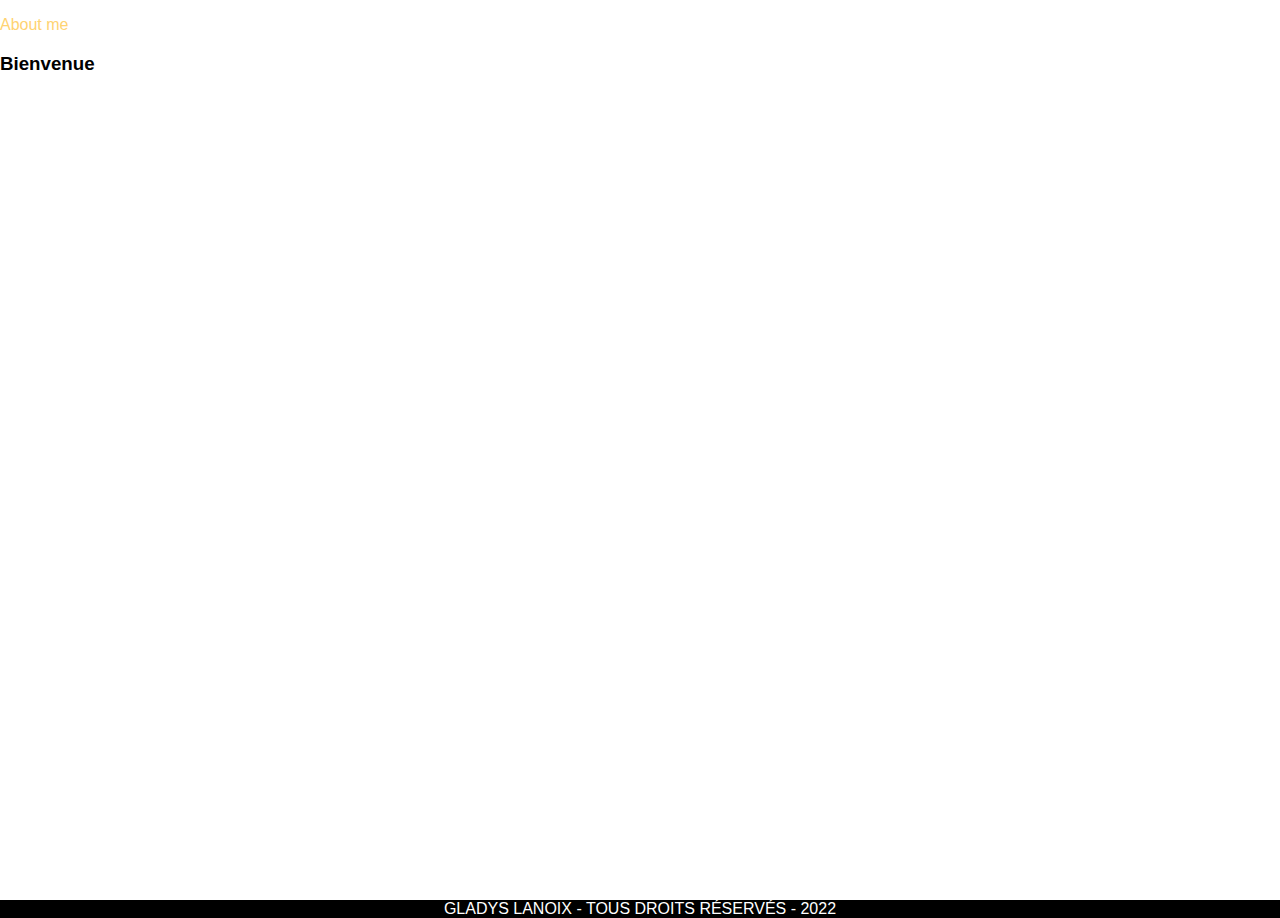
==== html/index.html @ 114d8e08 "test" ====
<!DOCTYPE html>
<html lang="fr">
<head>
        <meta charset="UTF-8">
        <meta http-equiv="X-UA-Compatible" content="IE=edge">
        <meta name="viewport" content="width=device-width, initial-scale=1.0">
        <title>Gladys Lanoix </title>
        <link href="https : //fonts.googleapis.com/css2?family= Open+Sans & family = Raleway & display=swap" rel="stylesheet">
        <link rel="stylesheet" href="/css/reset.css">
        <link rel="stylesheet" href="/css/style.css">
</head>
<body>
        <header class="header">
             
</header> 





<main>
       <div class="container">
                <section class="left-section">
                        <article class="container-main">
                                <p class="info-me">About me</p>
                                <h3> Bienvenue</h3>
                               

</main>

</body>
<footer class="mention-légale">
<p class="mention-page">Gladys Lanoix - Tous droits réservés - 2022</p>
</footer>
</html>
---- css/style.css ----
body{
    margin: 0;
    font-family: 'Open Sans', sans-serif;
}




.header-container{
  
    flex-direction: row;
    text-decoration: none;
    vertical-align: baseline;

    background-color: black;
    padding-bottom: 1.1rem;
    font-weight: bold;
   font-size: x-large;
    padding-left: 2rem;
   padding-top: 1.1rem;
   

}


img{

 
    height: 100vh;
    margin: 0;
    padding-right: 20rem;
    
    
 
}
.header-nav__content{
    padding-left: 2rem;
    text-decoration: none;
    color:white;
    margin-top: 1rem;
    padding-bottom: 0.2rem;
    
}
.container{
    display: flex;
    flex-direction: row;
padding: 0;


   
}
.left-section{

background-color:white ;
width: 80%;
height: 100vh;
display: flex;



}

.right-section{

   background-color:#ffd372;
    width: 40%;
    height: 100vh;
    margin:0;
}



.header-right{
 

}
.picture.me{
width: 20%;


}

.info-me{
    color: #ffd372;
   
}


.footer-droits{
    padding-bottom: 2rem; 

}
footer {
    background-color: black;
    color:white;
  text-transform:uppercase;
  text-align: center;
 
  
  
}
.mention-page{
    margin: 0;
}
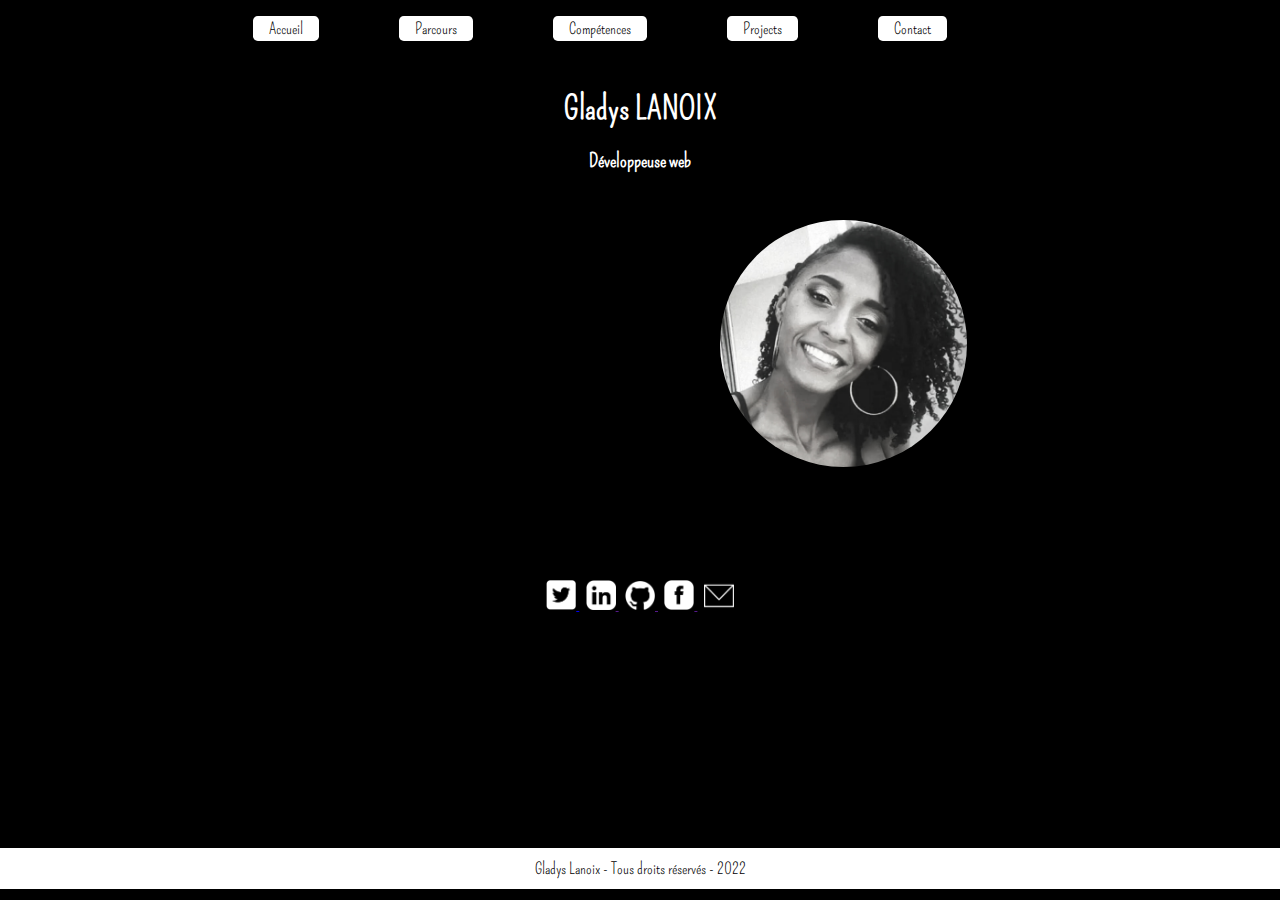
==== commit fb2ecc31: "first draft" ====
--- a/html/index.html
+++ b/html/index.html
@@ -4,32 +4,60 @@
         <meta charset="UTF-8">
         <meta http-equiv="X-UA-Compatible" content="IE=edge">
         <meta name="viewport" content="width=device-width, initial-scale=1.0">
-        <title>Gladys Lanoix </title>
-        <link href="https : //fonts.googleapis.com/css2?family= Open+Sans & family = Raleway & display=swap" rel="stylesheet">
+        <title>Gladys Lanoix CV </title>
+        <link href="https://fonts.googleapis.com/css2?family=Pompiere&display=swap" rel="stylesheet">
         <link rel="stylesheet" href="/css/reset.css">
         <link rel="stylesheet" href="/css/style.css">
 </head>
 <body>
+        
         <header class="header">
-             
-</header> 
-
-
-
+                <nav class="nav"> <!--Créer la barre de navigation-->
+                        <nav class="accueil">Accueil</nav>
+                        <nav class="about">Parcours</nav>
+                        <nav class="competence">Compétences</nav>
+                        <nav class="project">Projects</nav>
+                        <nav class="contact">Contact</nav>
+                </nav>
+    
+        </header> 
 
 
 <main>
-       <div class="container">
-                <section class="left-section">
-                        <article class="container-main">
-                                <p class="info-me">About me</p>
-                                <h3> Bienvenue</h3>
-                               
+<div class="title">
+        <h1>Gladys LANOIX</h1>
+        <h3>Développeuse web</h3>
+</div>
+           <section class="picture">          
+  <img class="my-picture" src="../images/pictureblack.png" alt="photo de Gladys">   
+           </section>    
+      
+ <section class="logo">
+        <nav class="link">
+        <a class="logo-link" href="#">
+                <img class="logo-twitter" src="/images/logo-twitter.png" alt="logo twitter">
+        </a>
+        <a class="logo-link" href="">
+                <img class="logo-linkedin" src="/images/logo-linkedin.png" alt="logo linkedin">
+        </a>
+        <a class="logo-link" href="">
+                <img class="logo-github" src="/images/logo-github.png" alt="logo github">
+        </a>
+        <a class="logo-link" href="">
+                <img class="logo-facebook" src="/images/logo-facebook.png" alt="logo facebook">
+        </a>
+        
+        <a class="logo-link" href="">
+                <img class="logo-mail" src="/images/logo-mail.png" alt="logo mail">
+        </a>
+</nav>
 
+</section>
 </main>
+<script src="../js/index.js"></script>
 
-</body>
 <footer class="mention-légale">
 <p class="mention-page">Gladys Lanoix - Tous droits réservés - 2022</p>
 </footer>
+</body>
 </html>--- a/css/style.css
+++ b/css/style.css
@@ -1,104 +1,113 @@
 body{
-    margin: 0;
-    font-family: 'Open Sans', sans-serif;
+    font-family: 'Pompiere', cursive;
+    background-color: black;
+    color: white;
+    margin-bottom: 0px;
+    margin: 0px;
+}
+
+.nav{
+    color: black;
+    display: flex;
+    justify-content: center;
+    margin-top: 1rem;
+    
+  
+    
+}
+
+.nav nav{
+background-color: white;
+display: block;
+padding: 0.2rem 1rem 0.2rem 1rem;
+border-radius: 0.3rem;
+margin-right: 5rem;
+}
+
+.my-picture{
+height: 247px;
+width: 247px;
+border-radius: 50%;
+display: block;
+
+padding: 0px 50% 0px 50%;
+
+}
+
+.title{
+    text-align: center;
+    margin:3rem 
+}
+
+.picture{
+    margin: 0px;
+    height: 0px;
+    padding-left: 80vh;
+    padding-right: 50%;
+    display: block;
 }
 
 
-
-
-.header-container{
-  
-    flex-direction: row;
-    text-decoration: none;
-    vertical-align: baseline;
-
-    background-color: black;
-    padding-bottom: 1.1rem;
-    font-weight: bold;
-   font-size: x-large;
-    padding-left: 2rem;
-   padding-top: 1.1rem;
-   
-
+.mention-page{
+    
+    background-color: white;
+     color: black;
+     text-align: center;
+     padding: 0.7rem 0.7rem 0.7rem 0.7rem;
+     margin: 0px;
 }
 
 
-img{
-
- 
-    height: 100vh;
-    margin: 0;
-    padding-right: 20rem;
-    
-    
- 
-}
-.header-nav__content{
-    padding-left: 2rem;
-    text-decoration: none;
-    color:white;
-    margin-top: 1rem;
-    padding-bottom: 0.2rem;
-    
-}
-.container{
+.logo{
+    padding-bottom: 26vh;
+    padding-top: 40vh;
     display: flex;
-    flex-direction: row;
-padding: 0;
-
-
+    text-align: center; 
+    justify-content: center;
+   
    
 }
-.left-section{
+ padding: 0px 50% 0px 50%;
 
-background-color:white ;
-width: 80%;
-height: 100vh;
-display: flex;
-
-
+.link{
+    display: flex;
+  
 
 }
+.link a{
+      justify-content: center;
+      padding: 0.2rem 0.2rem 0.2rem 0.2rem;
 
-.right-section{
-
-   background-color:#ffd372;
-    width: 40%;
-    height: 100vh;
-    margin:0;
+}
+.logo-twitter{
+    width: 30px;
+    height: 30px;
 }
 
-
-
-.header-right{
- 
-
-}
-.picture.me{
-width: 20%;
-
-
+.logo-insta{
+    width: 30px;
+    height: 30px;
 }
 
-.info-me{
-    color: #ffd372;
-   
+.logo-github{
+    width: 30px;
+    height: 30px;
 }
 
+.logo-mail{
+    width: 30px;
+    height: 30px;
+}
 
-.footer-droits{
-    padding-bottom: 2rem; 
+.logo-linkedin{
+    width: 30px;
+    height: 30px;
+}
 
+.logo-facebook{
+    width: 30px;
+    height: 30px;
 }
-footer {
-    background-color: black;
-    color:white;
-  text-transform:uppercase;
-  text-align: center;
- 
-  
-  
-}
-.mention-page{
-    margin: 0;
+.footer{
+    padding: 3rem 3rem 3rem 3rem;
 }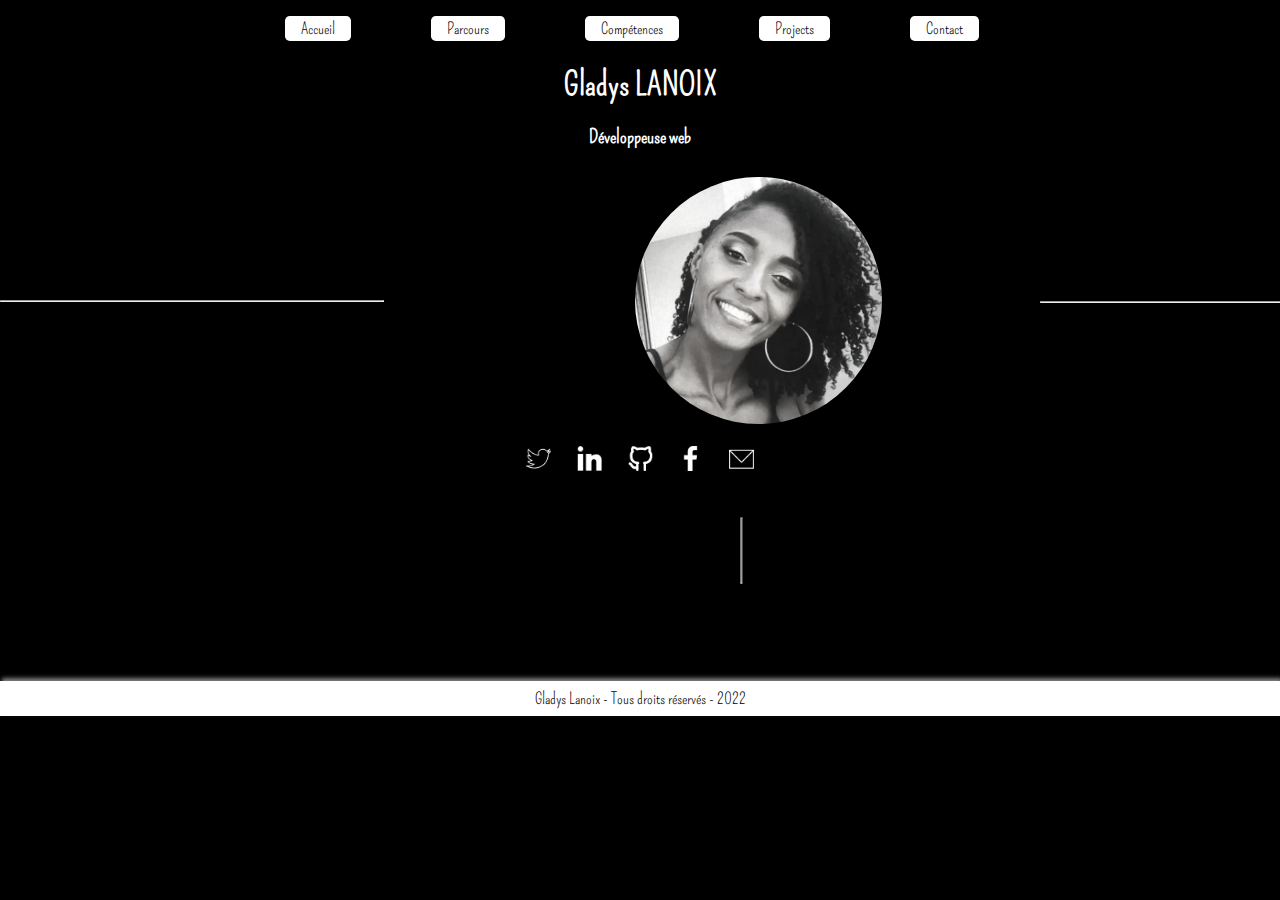
==== commit 6090a5f0: "sans effet /sans animation" ====
--- a/html/index.html
+++ b/html/index.html
@@ -32,31 +32,45 @@
   <img class="my-picture" src="../images/pictureblack.png" alt="photo de Gladys">   
            </section>    
       
+
+
+           <div class="separation-left">
+           <hr class="sepleft">
+        </div>
+           <div class="separation-right">
+           <hr class="sepright">
+</div>
+
  <section class="logo">
         <nav class="link">
         <a class="logo-link" href="#">
                 <img class="logo-twitter" src="/images/logo-twitter.png" alt="logo twitter">
         </a>
-        <a class="logo-link" href="">
+        <a class="logo-link" href="#">
                 <img class="logo-linkedin" src="/images/logo-linkedin.png" alt="logo linkedin">
         </a>
-        <a class="logo-link" href="">
+        <a class="logo-link" href="#">
                 <img class="logo-github" src="/images/logo-github.png" alt="logo github">
         </a>
-        <a class="logo-link" href="">
+        <a class="logo-link" href="#">
                 <img class="logo-facebook" src="/images/logo-facebook.png" alt="logo facebook">
         </a>
         
-        <a class="logo-link" href="">
+        <a class="logo-link" href="#">
                 <img class="logo-mail" src="/images/logo-mail.png" alt="logo mail">
         </a>
 </nav>
+</section>
+<section class="sepy">
+<div class="separation-bottom">
+        <hr class="sepbottom">
+</div>
+</section>
 
-</section>
 </main>
 <script src="../js/index.js"></script>
 
-<footer class="mention-légale">
+<footer class="mention-legale">
 <p class="mention-page">Gladys Lanoix - Tous droits réservés - 2022</p>
 </footer>
 </body>
--- a/css/style.css
+++ b/css/style.css
@@ -11,9 +11,76 @@
     display: flex;
     justify-content: center;
     margin-top: 1rem;
+    padding-left: 4rem;
     
   
     
+}
+
+.separation-left {
+    
+    border-top: 3px  white;
+    color: #333;
+  size: 50%;
+    text-align: center;
+    height: 1px;
+    width: 30%;
+    
+    text-align: left;
+    margin-left: 0px;
+    position: relative;
+    margin: 7rem 0rem;
+    margin-bottom: 0px;
+
+}
+.separation-right{
+    border-top: 3px  white;
+    color: #333;
+  size: 50%;
+    
+    height: 1px;
+    width: 30%;
+
+    text-align:right;
+   
+    position: relative;
+    margin: 8rem 65rem;
+    margin-top: 0px;
+
+  }  
+.separation-bottom{
+    border-top: 3px  white;
+    color: #333;
+    size: 50%;
+    height: 1px;
+    width: 5%;
+  
+    text-align:center;
+    position: relative;
+    transform: rotate(90deg);
+    padding: 3rem 1rem;
+    
+
+
+    
+}
+.sepleft{
+
+    
+}
+.sepbottom{
+display: flex;
+padding-right: 4rem;
+}
+.sepright{
+    margin: 0px;
+    
+}
+
+.sepy{
+    justify-content: center;
+    text-align: center;
+    margin-left: 45rem;
 }
 
 .nav nav{
@@ -29,21 +96,22 @@
 width: 247px;
 border-radius: 50%;
 display: block;
-
-padding: 0px 50% 0px 50%;
+margin-top: 0px;
+padding: 5px 50% 5px 50%;
 
 }
 
 .title{
     text-align: center;
-    margin:3rem 
+    margin: 1.5rem 1rem 1.5rem 1rem;
 }
 
 .picture{
     margin: 0px;
     height: 0px;
-    padding-left: 80vh;
+    padding-left: 70vh;
     padding-right: 50%;
+padding-bottom: 1rem;
     display: block;
 }
 
@@ -53,61 +121,74 @@
     background-color: white;
      color: black;
      text-align: center;
-     padding: 0.7rem 0.7rem 0.7rem 0.7rem;
+     padding: 0.5rem 0.5rem 0.5rem 0.5rem;
      margin: 0px;
+     box-shadow: 2px -3px 4px grey;
+
+}
+.mention-legale{
+    margin-top: 6.3rem;
+ padding: 0px;
 }
 
+.logo{
 
-.logo{
-    padding-bottom: 26vh;
-    padding-top: 40vh;
-    display: flex;
-    text-align: center; 
-    justify-content: center;
    
+  display: flex;
+  justify-content: center;
+  padding-right: -1rem;
+
    
 }
- padding: 0px 50% 0px 50%;
 
 .link{
     display: flex;
-  
+
 
 }
 .link a{
       justify-content: center;
-      padding: 0.2rem 0.2rem 0.2rem 0.2rem;
+      padding: 5rem 0.8rem 0.5rem 0.8rem;
+  padding-top: 1rem;
+       
+     
 
 }
+
+.logo-link{
+    text-decoration: none;
+}
 .logo-twitter{
-    width: 30px;
-    height: 30px;
+    width: 25px;
+    height: 25px;
+  
 }
 
 .logo-insta{
-    width: 30px;
-    height: 30px;
+    width: 25px;
+    height: 25px;
 }
 
 .logo-github{
-    width: 30px;
-    height: 30px;
+    width: 25px;
+    height: 25px;
 }
 
 .logo-mail{
-    width: 30px;
-    height: 30px;
+    width: 25px;
+    height: 25px;
 }
 
 .logo-linkedin{
-    width: 30px;
-    height: 30px;
+    width: 25px;
+    height: 25px;
 }
 
 .logo-facebook{
-    width: 30px;
-    height: 30px;
+    width: 25px;
+    height: 25px;
 }
 .footer{
-    padding: 3rem 3rem 3rem 3rem;
+    padding: 4rem 4rem 4rem 4rem;
+ 
 }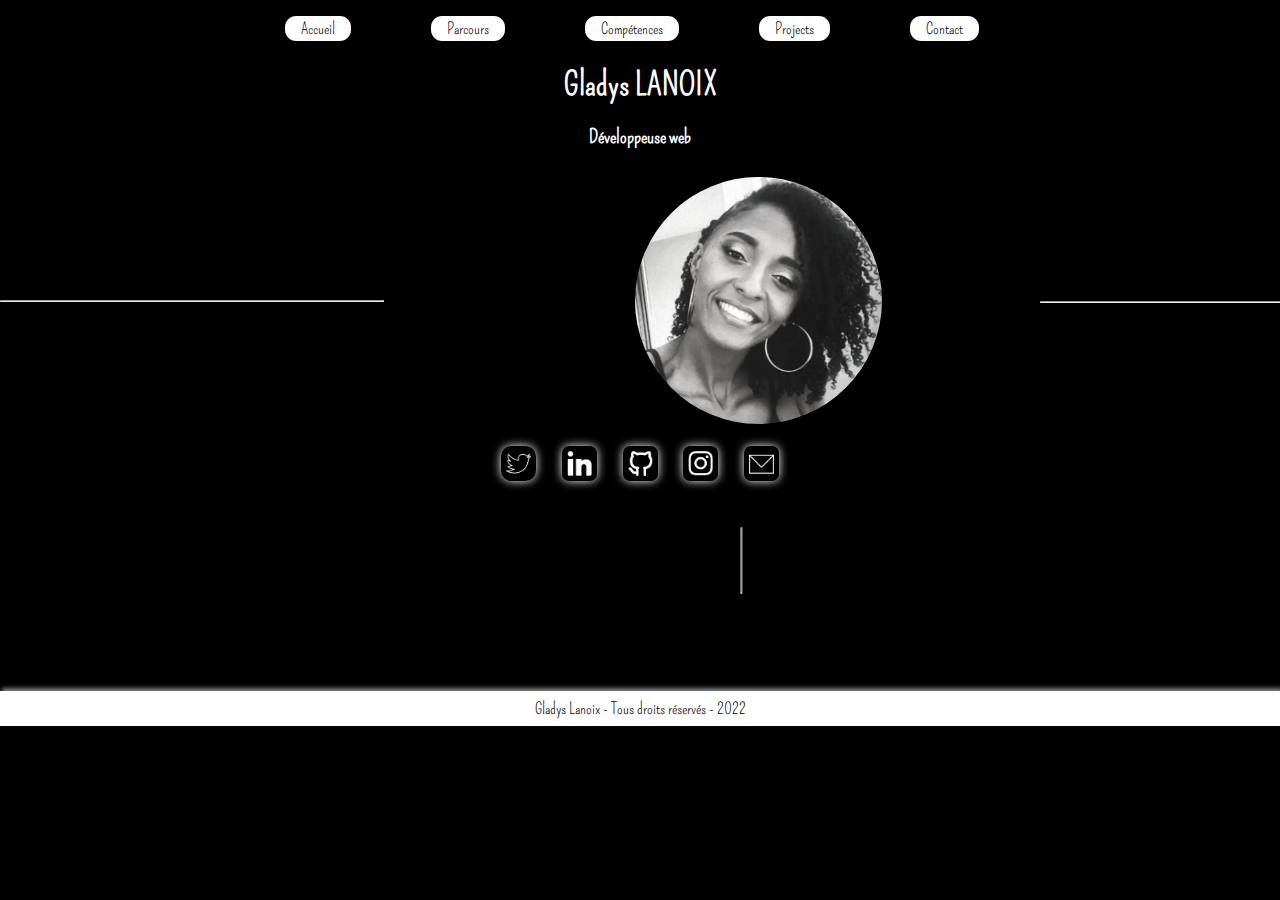
==== commit 4df0554b: "second draft" ====
--- a/html/index.html
+++ b/html/index.html
@@ -53,7 +53,7 @@
                 <img class="logo-github" src="/images/logo-github.png" alt="logo github">
         </a>
         <a class="logo-link" href="#">
-                <img class="logo-facebook" src="/images/logo-facebook.png" alt="logo facebook">
+                <img class="logo-facebook" src="/images/logo-insta.png" alt="logo facebook">
         </a>
         
         <a class="logo-link" href="#">
--- a/css/style.css
+++ b/css/style.css
@@ -87,7 +87,7 @@
 background-color: white;
 display: block;
 padding: 0.2rem 1rem 0.2rem 1rem;
-border-radius: 0.3rem;
+border-radius: 0.7rem;
 margin-right: 5rem;
 }
 
@@ -157,36 +157,62 @@
 
 .logo-link{
     text-decoration: none;
+  
 }
 .logo-twitter{
     width: 25px;
     height: 25px;
-  
+    box-shadow: 0px 0px 10px white;
+    border-radius: 30%;
+    padding: 5px;
+    transition:  0.5s ease;
 }
 
 .logo-insta{
     width: 25px;
     height: 25px;
+    box-shadow: 0px 0px 10px white;
+    border-radius: 20%;
+    padding: 5px;
+    transition:  0.5s ease;
 }
 
 .logo-github{
     width: 25px;
     height: 25px;
+    box-shadow: 0px 0px 10px white;
+    border-radius: 20%;
+    padding: 5px;
+    transition:  0.5s ease;
 }
 
 .logo-mail{
     width: 25px;
     height: 25px;
+    box-shadow: 0px 0px 10px white;
+    border-radius: 20%;
+    padding: 5px;
+    transition:  0.5s ease;
 }
 
 .logo-linkedin{
     width: 25px;
     height: 25px;
+    box-shadow: 0px 0px 10px white;
+    border-radius: 20%;
+    padding: 5px;
+   
+    
+    transition:  0.5s ease;
 }
 
 .logo-facebook{
     width: 25px;
     height: 25px;
+    box-shadow: 0px 0px 10px white;
+    border-radius: 20%;
+    padding: 5px;
+    transition:  0.5s ease;
 }
 .footer{
     padding: 4rem 4rem 4rem 4rem;
